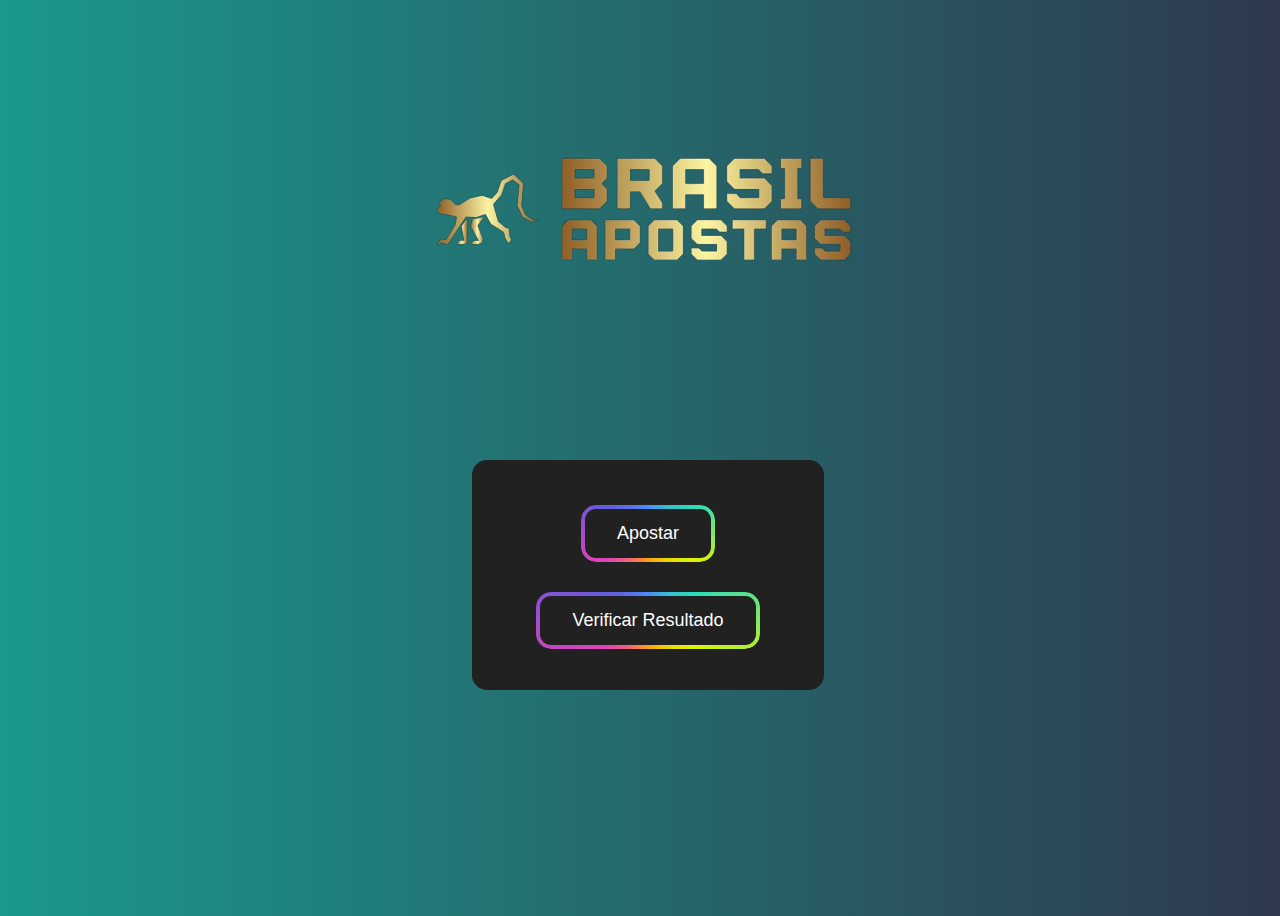
==== index.html @ 61e0c68a "bla" ====
<!DOCTYPE html>
<html lang="pt-br">
<head>
    <meta charset="UTF-8">
    <meta http-equiv="X-UA-Compatible" content="IE=edge">
    <meta name="viewport" content="width=device-width, initial-scale=1.0">
    <title>Tela Usuário</title>
    <link rel="stylesheet" href="assets\stylesheets\styleGeral.css">
    <link rel="stylesheet" href="assets\stylesheets\styleUser.css">
</head>
<body>
    <div class="logo">
        <img src="assets\img\LogoRemovedBG.png" alt="Logo da Brasil Apostas">
    </div>

        <div class="box">
            <div>
                <a href="userApostas.html"><button>Apostar</button></a>
            </div>
            <div>
                <a href="resultadoSorteio.html"><button>Verificar Resultado</button></a>
            </div>
        </div>
</body>
</html>
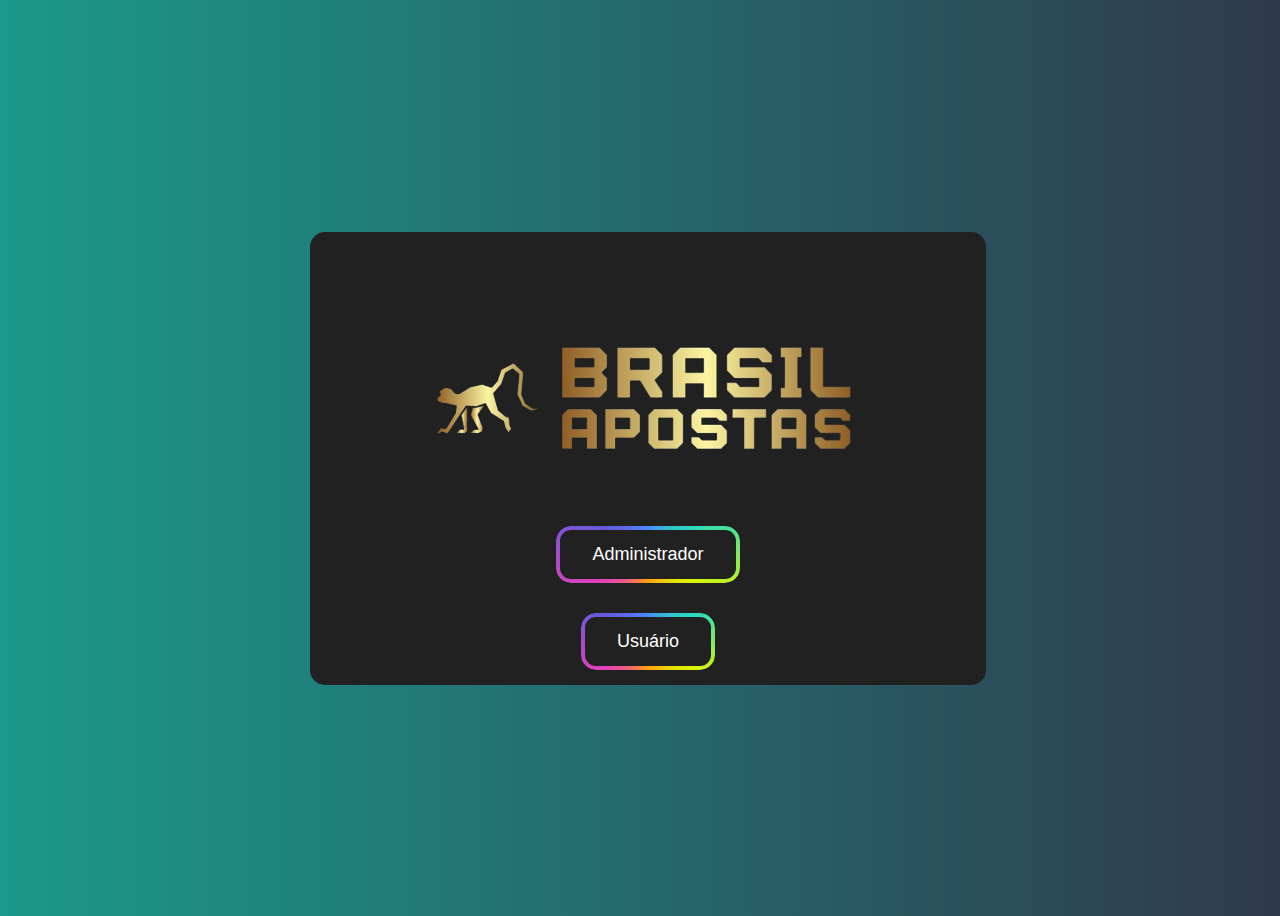
==== commit 82202cf6: "adicionado acesso a tela adm" ====
--- a/index.html
+++ b/index.html
@@ -4,22 +4,19 @@
     <meta charset="UTF-8">
     <meta http-equiv="X-UA-Compatible" content="IE=edge">
     <meta name="viewport" content="width=device-width, initial-scale=1.0">
-    <title>Tela Usuário</title>
+    <title>Brasil Apostas</title>
     <link rel="stylesheet" href="assets\stylesheets\styleGeral.css">
-    <link rel="stylesheet" href="assets\stylesheets\styleUser.css">
+    <link rel="stylesheet" href="assets\stylesheets\styleSaldo.css">
 </head>
 <body>
-    <div class="logo">
+    <div class="box">
         <img src="assets\img\LogoRemovedBG.png" alt="Logo da Brasil Apostas">
+        <div class="button">
+            <a href="telaAdm.html"><button>Administrador</button></a>
+        </div>
+        <div class="button">
+            <a href="telaUser.html"><button>Usuário</button></a>
+        </div>
     </div>
-
-        <div class="box">
-            <div>
-                <a href="userApostas.html"><button>Apostar</button></a>
-            </div>
-            <div>
-                <a href="resultadoSorteio.html"><button>Verificar Resultado</button></a>
-            </div>
-        </div>
 </body>
 </html>